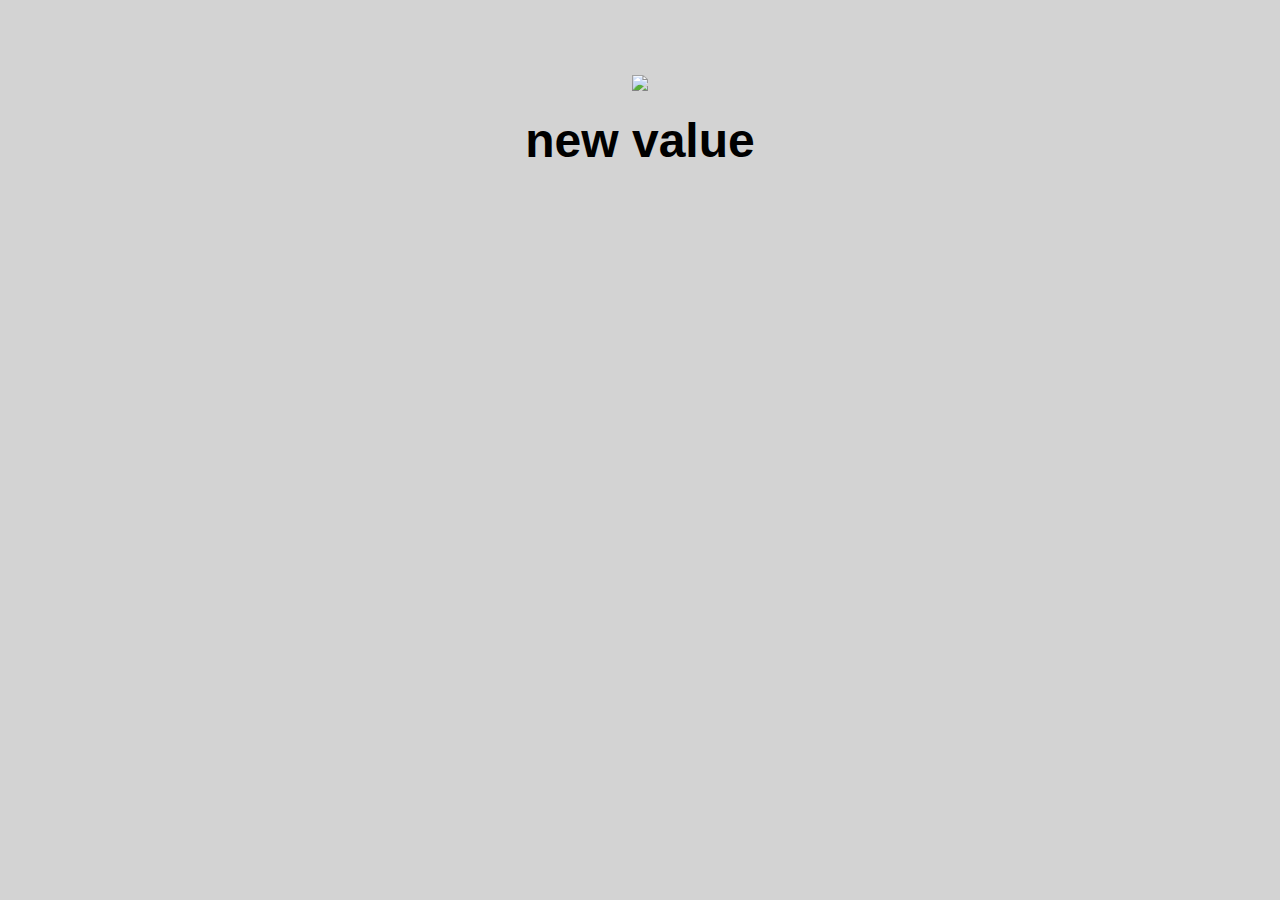
==== ui/index.html @ 25ca156d "[imad-console] Updates ui/index.html" ====
<!doctype html>
<html>
    <head>
        <link href="/ui/style.css" rel="stylesheet" />
    </head>
    <body>
        <div class="center">
            <img src="/ui/madi.png" class="img-medium"/>
        </div>
        <br>
        <div id='main-text' class="center text-big bold">
            Hi! This is Meena's webapp.
        </div>
        <script>
            alert('/hi, I am javascript');
        </script>
        <script type="text/javascript" src="/ui/main.js">
        </script>
    </body>
</html>
---- ui/style.css ----
body {
    font-family: sans-serif;
    background-color: lightgrey;
    margin-top: 75px;
}

.center {
    text-align: center;
}

.text-big {
    font-size: 300%;
}

.bold {
    font-weight: bold;
}

.img-medium {
    height: 200px;
}
.container {
        max-width: 800px;
        font-family: sans-serif;
        margin: 0 auto;
        color: green;
    }
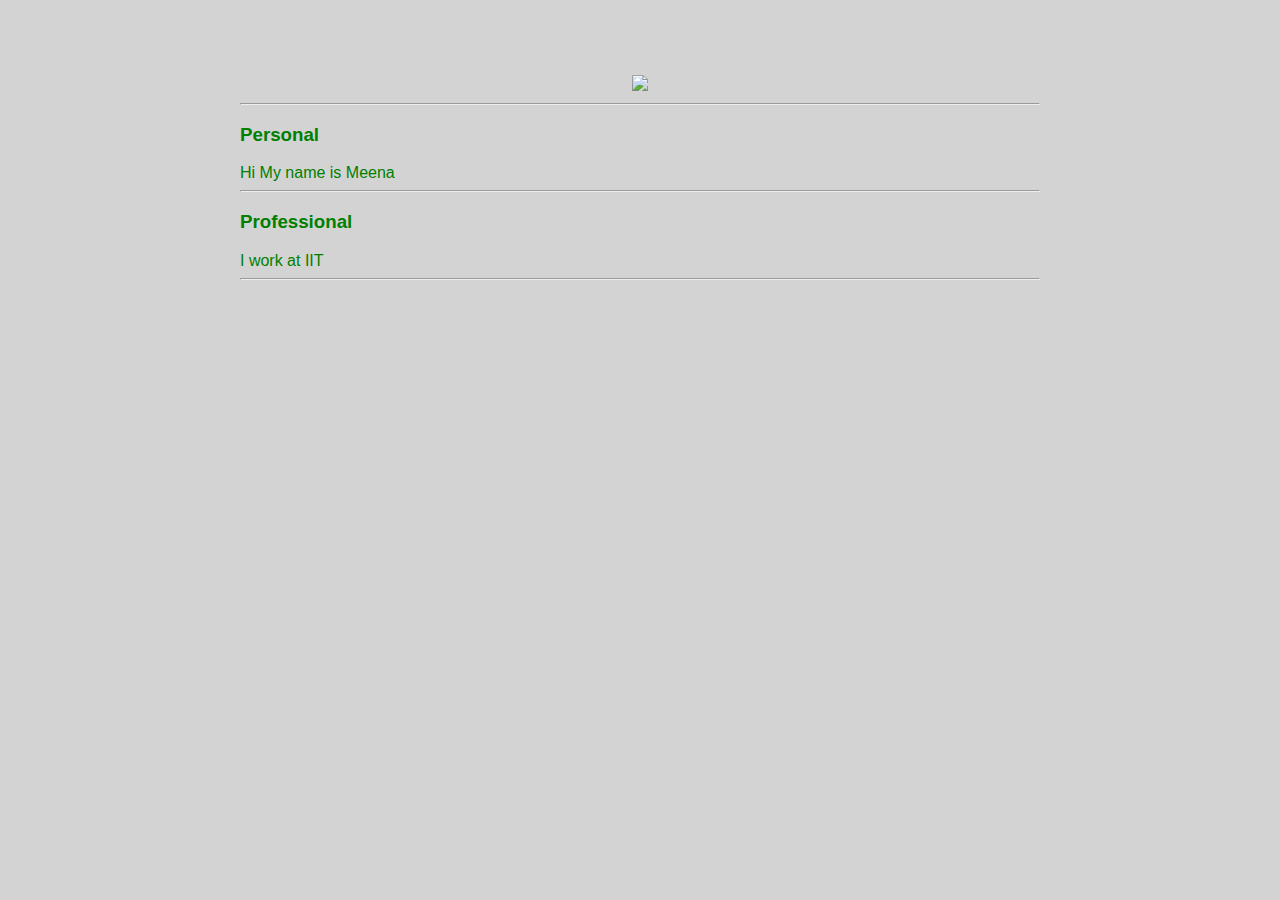
==== commit 62fe52fc: "[imad-console] Updates ui/index.html" ====
--- a/ui/index.html
+++ b/ui/index.html
@@ -4,16 +4,26 @@
         <link href="/ui/style.css" rel="stylesheet" />
     </head>
     <body>
+        <div class="container">
         <div class="center">
-            <img src="/ui/madi.png" class="img-medium"/>
+            <img id='madi' src="C:\Users\Public\Pictures\Sample Pictures\Desert.jpg" class="img-medium"/>
         </div>
+        <hr/>
+        <h3>Personal</h3>
+        <div>
+            Hi My name is Meena
+        </div>
+        <hr/>
+         <h3>Professional</h3>
+        <div>
+            I work at IIT
+        </div>
+        <hr/>
+        <div class = "footer"> 
+        </div>
+    </div>
         <br>
-        <div id='main-text' class="center text-big bold">
-            Hi! This is Meena's webapp.
-        </div>
-        <script>
-            alert('/hi, I am javascript');
-        </script>
+      
         <script type="text/javascript" src="/ui/main.js">
         </script>
     </body>
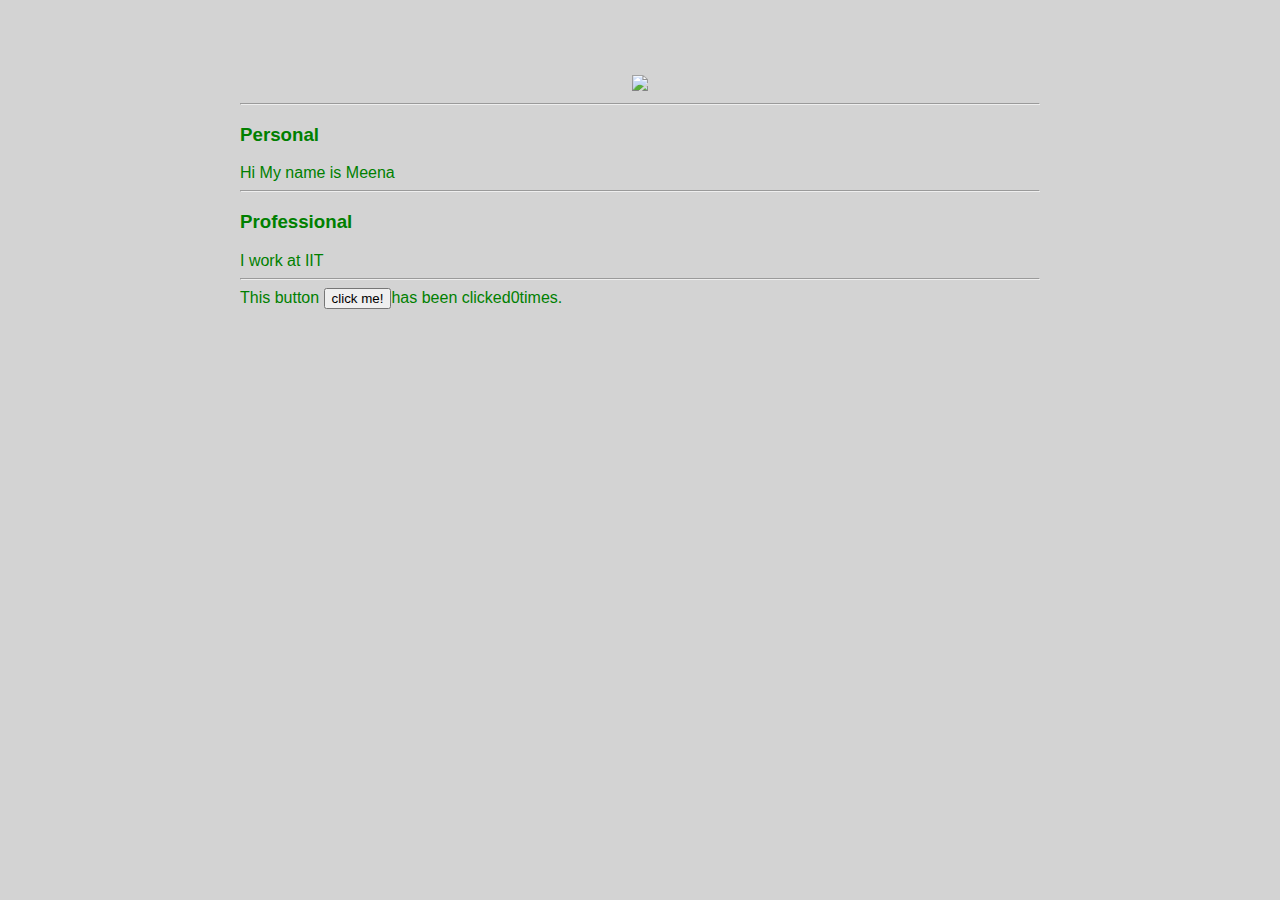
==== commit 30ffc9aa: "[imad-console] Updates ui/index.html" ====
--- a/ui/index.html
+++ b/ui/index.html
@@ -6,7 +6,8 @@
     <body>
         <div class="container">
         <div class="center">
-            <img id='madi' src="C:\Users\Public\Pictures\Sample Pictures\Desert.jpg" class="img-medium"/>
+            <img id='madi' src="http://media.webcollage.net/rwvfp/wc/cp/20442632/module/mattel/_cp/products/1453932010245/tab-53603b80-d55e-434f-89a9-deed0bbcae20/a7a79209-9a8f-4b1e-a3bc-4c1fe7918220.jpg.w480.jpg
+" class="img-medium"/>
         </div>
         <hr/>
         <h3>Personal</h3>
@@ -20,6 +21,7 @@
         </div>
         <hr/>
         <div class = "footer"> 
+        This button <button id="counter">click me!</button>has been clicked<span id="count">0</span>times.
         </div>
     </div>
         <br>
@@ -28,3 +30,6 @@
         </script>
     </body>
 </html>
+
+
+
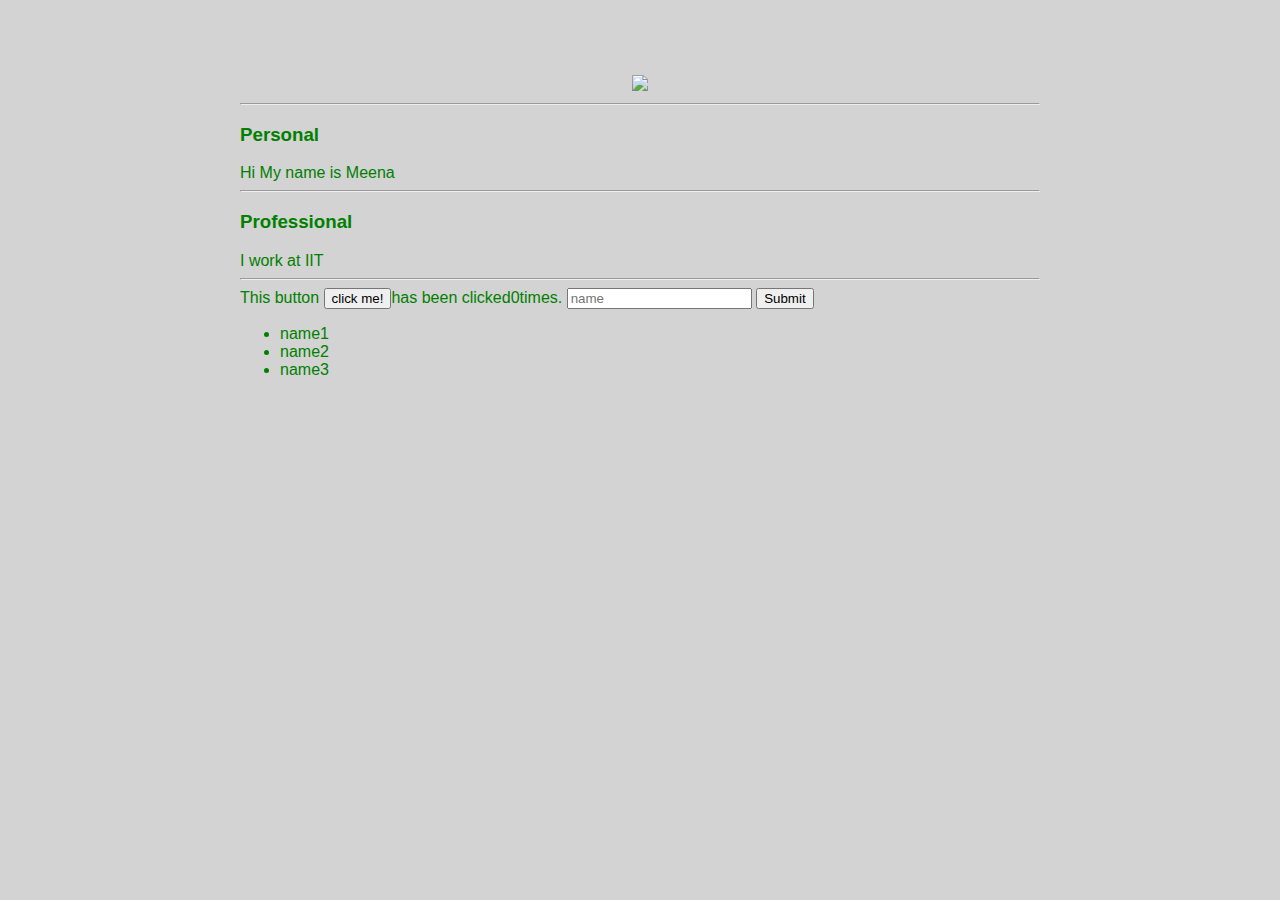
==== commit 97461985: "[imad-console] Updates ui/index.html" ====
--- a/ui/index.html
+++ b/ui/index.html
@@ -22,7 +22,15 @@
         <hr/>
         <div class = "footer"> 
         This button <button id="counter">click me!</button>has been clicked<span id="count">0</span>times.
+        <input type ="Text" id = "name" placeholder = "name"></input>
+        <input type ="Submit" value = "Submit"></input>
+        <ul>
+            <li>name1</li>
+            <li>name2</li>
+             <li>name3</li>
+        </ul>
         </div>
+        
     </div>
         <br>
       
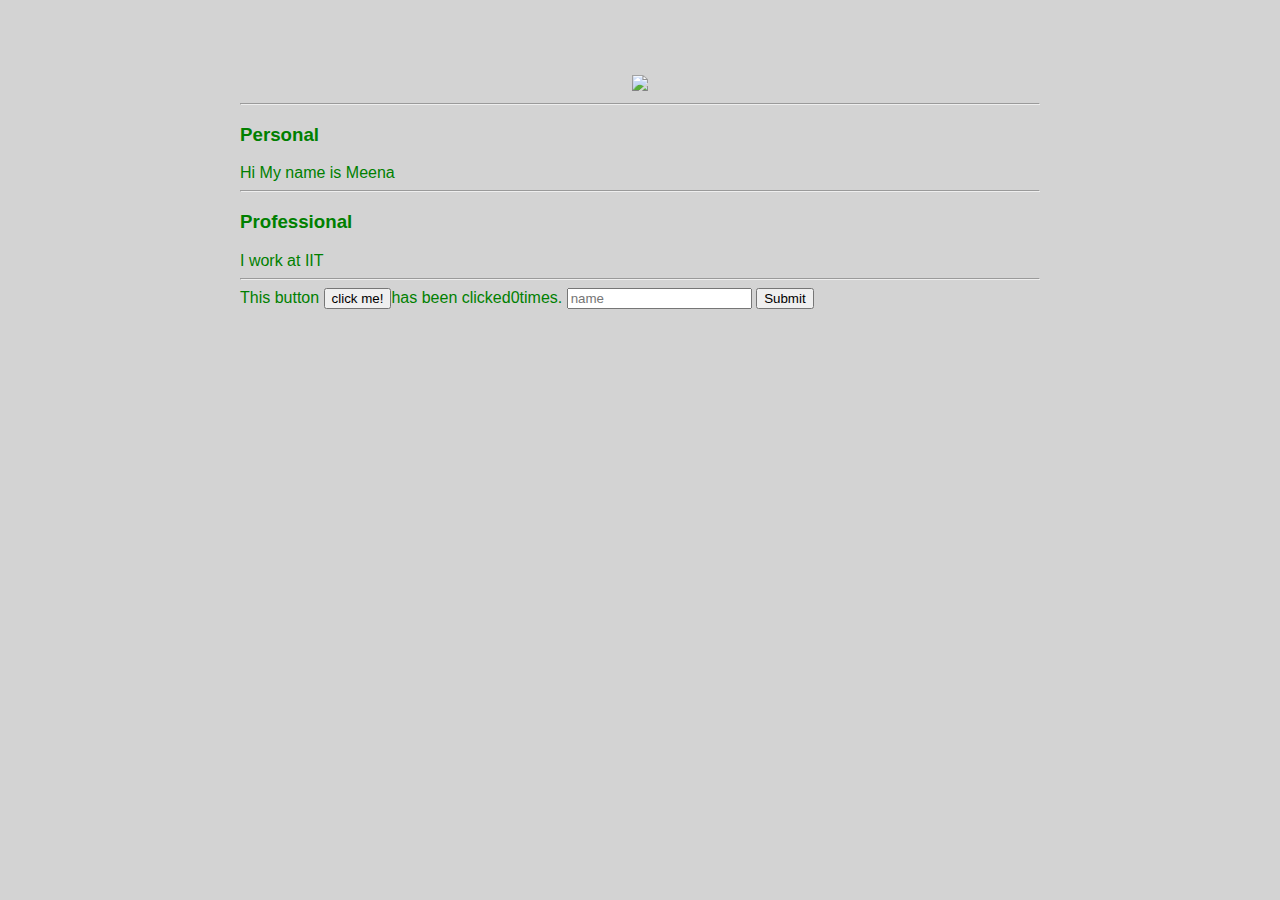
==== commit 5d72f303: "[imad-console] Updates ui/index.html" ====
--- a/ui/index.html
+++ b/ui/index.html
@@ -23,11 +23,9 @@
         <div class = "footer"> 
         This button <button id="counter">click me!</button>has been clicked<span id="count">0</span>times.
         <input type ="Text" id = "name" placeholder = "name"></input>
-        <input type ="Submit" value = "Submit"></input>
-        <ul>
-            <li>name1</li>
-            <li>name2</li>
-             <li>name3</li>
+        <input type ="Submit" value = "Submit" id = 'submit_btn'></input>
+        <ul id = 'namelist'>
+            
         </ul>
         </div>
         
